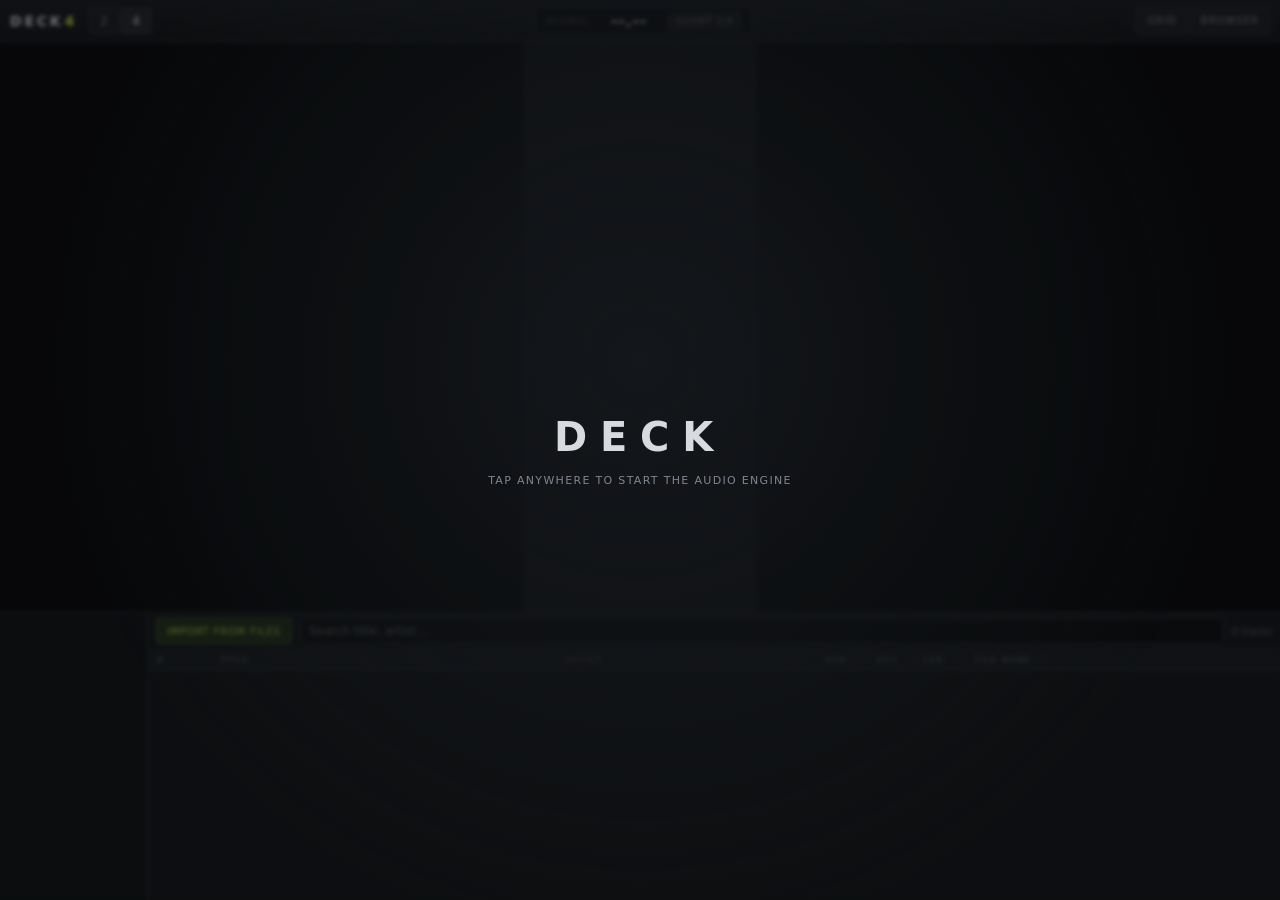
==== index.html @ 922a6fd9 "DECK 4: four-deck DJ app for iPad in the browser A no-build-step static app that installs to an iPad" ====
<!doctype html>
<html lang="en">
  <head>
    <meta charset="utf-8" />
    <meta
      name="viewport"
      content="width=device-width, initial-scale=1, maximum-scale=1, user-scalable=no, viewport-fit=cover"
    />
    <meta name="theme-color" content="#0a0a0c" />
    <meta name="apple-mobile-web-app-capable" content="yes" />
    <meta name="mobile-web-app-capable" content="yes" />
    <meta name="apple-mobile-web-app-status-bar-style" content="black-translucent" />
    <meta name="apple-mobile-web-app-title" content="Deck" />
    <title>Deck — iPad DJ</title>
    <link rel="manifest" href="manifest.webmanifest" />
    <link rel="icon" href="icons/icon.svg" type="image/svg+xml" />
    <link rel="apple-touch-icon" href="icons/icon-192.png" />
    <link rel="stylesheet" href="styles/app.css" />
  </head>
    <body>
    <div id="boot" class="boot">
      <div class="boot-inner">
        <div class="boot-logo">DECK</div>
        <div class="boot-hint">Tap anywhere to start the audio engine</div>
      </div>
    </div>

    <div id="shell" class="shell" aria-hidden="true">
      <header class="topbar">
        <div class="brand">DECK<span>4</span></div>
        <div class="top-group">
          <button class="seg" data-deck-count="2" type="button">2</button>
          <button class="seg is-on" data-deck-count="4" type="button">4</button>
        </div>
        <div class="global-tempo" id="globalTempo">
          <span class="gt-label">GLOBAL</span>
          <span class="gt-value" id="globalTempoValue">--.--</span>
          <button class="gt-quant" id="globalQuant" type="button">QUANT 1/4</button>
        </div>
        <div class="top-group">
          <button class="icon-btn" id="gridModeBtn" type="button" title="Beatgrid editor">GRID</button>
          <button class="icon-btn" id="browserBtn" type="button" title="Browser">BROWSER</button>
        </div>
      </header>

      <main class="stage" id="stage">
        <div class="deck-col" id="colLeft"></div>
        <div class="mixer" id="mixer"></div>
        <div class="deck-col" id="colRight"></div>
      </main>

      <section class="browser" id="browser">
        <aside class="browser-tree" id="browserTree"></aside>
        <div class="browser-main">
          <div class="browser-bar">
            <button class="imp" id="importBtn" type="button">IMPORT FROM FILES</button>
            <input id="filePick" type="file" accept="audio/*" multiple hidden />
            <div class="search"><input id="searchBox" type="search" placeholder="Search title, artist…" /></div>
            <span class="count" id="trackCount">0 tracks</span>
          </div>
          <div class="table-head">
            <span class="c-num">#</span>
            <span class="c-art"></span>
            <span class="c-title">TITLE</span>
            <span class="c-artist">ARTIST</span>
            <span class="c-bpm">BPM</span>
            <span class="c-key">KEY</span>
            <span class="c-len">LEN</span>
            <span class="c-name">FILE NAME</span>
          </div>
          <div class="table-body" id="trackList"></div>
        </div>
      </section>
    </div>

    <div class="toast" id="toast" role="status" aria-live="polite"></div>

    <script type="module" src="src/main.js"></script>
  </body>
</html>
---- styles/app.css ----
/* ==========================================================================
   Deck — iPad DJ interface
   Palette and density follow the Traktor Pro 4 reference: near-black panels,
   thin separators, frequency-coloured waveforms, lime transport.
   ========================================================================== */

:root {
  --bg: #08090b;
  --panel: #15171a;
  --panel-2: #1c1f23;
  --panel-3: #24282d;
  --line: #2e3238;
  --line-soft: #23272c;
  --txt: #d7dade;
  --txt-dim: #808690;
  --txt-mute: #5b6068;

  --lime: #c3e64b;
  --blue: #2f7ef5;
  --cyan: #3fb6e8;
  --orange: #f08b2c;
  --red: #e8523f;
  --magenta: #e0479f;
  --green: #7ed321;
  --amber: #f5b642;

  --wave-hi: #e8523f;
  --wave-lo: #3f9de8;

  --mixer-w: 232px;
  --pitch-w: 52px;
  --browser-h: 32%;
  --radius: 3px;

  --sa-top: env(safe-area-inset-top, 0px);
  --sa-bottom: env(safe-area-inset-bottom, 0px);
  --sa-left: env(safe-area-inset-left, 0px);
  --sa-right: env(safe-area-inset-right, 0px);
}

* {
  box-sizing: border-box;
  -webkit-tap-highlight-color: transparent;
}

html,
body {
  margin: 0;
  height: 100%;
  overflow: hidden;
  background: var(--bg);
  color: var(--txt);
  font-family: -apple-system, "Helvetica Neue", Inter, system-ui, sans-serif;
  font-size: 12px;
  font-variant-numeric: tabular-nums;
  overscroll-behavior: none;
  touch-action: manipulation;
}

button,
input {
  font: inherit;
  color: inherit;
}

/* --- boot gate ------------------------------------------------------------ */

.boot {
  position: fixed;
  inset: 0;
  z-index: 90;
  display: grid;
  place-items: center;
  background: radial-gradient(circle at 50% 40%, #14171b, #06070880 70%);
  backdrop-filter: blur(2px);
}
.boot.is-gone {
  display: none;
}
.boot-inner {
  text-align: center;
}
.boot-logo {
  font-size: 40px;
  font-weight: 800;
  letter-spacing: 0.32em;
  color: var(--txt);
}
.boot-hint {
  margin-top: 14px;
  color: var(--txt-dim);
  letter-spacing: 0.12em;
  text-transform: uppercase;
  font-size: 11px;
}

/* --- shell ---------------------------------------------------------------- */

.shell {
  display: grid;
  grid-template-rows: calc(42px + var(--sa-top)) 1fr var(--browser-h);
  height: 100dvh;
  padding: 0 var(--sa-right) var(--sa-bottom) var(--sa-left);
}
.shell.is-hidden {
  visibility: hidden;
}

/* --- top bar -------------------------------------------------------------- */

.topbar {
  display: flex;
  align-items: center;
  gap: 12px;
  padding: var(--sa-top) 10px 0;
  background: linear-gradient(#1a1d21, #131518);
  border-bottom: 1px solid var(--line);
}
.brand {
  font-weight: 800;
  letter-spacing: 0.2em;
  font-size: 14px;
}
.brand span {
  color: var(--lime);
  margin-left: 1px;
}
.top-group {
  display: flex;
  gap: 2px;
}
.seg {
  min-width: 30px;
  height: 26px;
  background: var(--panel-2);
  border: 1px solid var(--line);
  border-radius: var(--radius);
  color: var(--txt-dim);
}
.seg.is-on {
  background: var(--panel-3);
  color: var(--txt);
  border-color: #3d444c;
  box-shadow: inset 0 0 0 1px #00000040;
}
.global-tempo {
  display: flex;
  align-items: center;
  gap: 8px;
  margin: 0 auto;
  padding: 3px 10px;
  background: #0d0f11;
  border: 1px solid var(--line);
  border-radius: var(--radius);
}
.gt-label {
  color: var(--txt-mute);
  font-size: 9px;
  letter-spacing: 0.14em;
}
.gt-value {
  font-size: 17px;
  font-weight: 700;
  letter-spacing: 0.02em;
  min-width: 62px;
  text-align: center;
}
.gt-quant {
  padding: 3px 7px;
  font-size: 9px;
  letter-spacing: 0.1em;
  background: var(--panel-2);
  border: 1px solid var(--line);
  border-radius: var(--radius);
  color: var(--txt-dim);
}
.icon-btn {
  height: 26px;
  padding: 0 10px;
  font-size: 10px;
  letter-spacing: 0.1em;
  background: var(--panel-2);
  border: 1px solid var(--line);
  border-radius: var(--radius);
  color: var(--txt-dim);
}
.icon-btn.is-on {
  color: #06070a;
  background: var(--blue);
  border-color: var(--blue);
}

/* --- stage ---------------------------------------------------------------- */

.stage {
  display: grid;
  grid-template-columns: 1fr var(--mixer-w) 1fr;
  min-height: 0;
  background: var(--bg);
}
.deck-col {
  display: grid;
  grid-template-rows: 1fr;
  min-width: 0;
  min-height: 0;
}
.stage[data-decks="4"] .deck-col {
  grid-template-rows: 1fr 1fr;
}

/* --- deck ----------------------------------------------------------------- */

.deck {
  display: grid;
  /* head, controls, waveform, overview, [gridview], transport, hotcues.
     The waveform owns the slack; `.gridview` is display:none until the grid
     editor opens, then it claims its own auto row. */
  grid-template-rows: auto auto 1fr auto auto auto;
  min-height: 0;
  background: var(--panel);
  border: 1px solid var(--line-soft);
}
.stage[data-decks="4"] .deck .deck-foot {
  padding-block: 3px;
}

.deck-head {
  display: flex;
  align-items: baseline;
  gap: 8px;
  padding: 4px 8px;
  border-bottom: 1px solid var(--line-soft);
  background: #12141700;
}
.dh-title {
  flex: 1 1 auto;
  min-width: 0;
  overflow: hidden;
  text-overflow: ellipsis;
  white-space: nowrap;
  font-weight: 600;
}
.dh-artist {
  color: var(--txt-dim);
  font-size: 10px;
  flex: 0 1 auto;
  max-width: 34%;
  overflow: hidden;
  text-overflow: ellipsis;
  white-space: nowrap;
}
.dh-rem,
.dh-bpm {
  color: var(--txt-dim);
  font-size: 11px;
}
.dh-bpm {
  color: var(--txt);
  font-weight: 600;
}
.dh-badge {
  width: 18px;
  height: 16px;
  display: grid;
  place-items: center;
  background: var(--panel-3);
  border-radius: 2px;
  font-size: 10px;
  font-weight: 700;
  color: var(--txt-dim);
}
.deck.is-playing .dh-badge {
  background: var(--lime);
  color: #0a0c05;
}

.deck-row {
  display: flex;
  align-items: center;
  gap: 4px;
  padding: 3px 8px;
  border-bottom: 1px solid var(--line-soft);
}
.deck-row .spacer {
  flex: 1;
}

.deck-body {
  display: grid;
  grid-template-columns: 1fr var(--pitch-w);
  min-height: 0;
}

.wave-wrap {
  position: relative;
  min-height: 0;
  overflow: hidden;
  background:
    repeating-linear-gradient(90deg, #ffffff08 0 1px, transparent 1px 100%) 0 0 / 84px 100%,
    #0c0e10;
}
.wave-wrap canvas {
  position: absolute;
  inset: 0;
  width: 100%;
  height: 100%;
  display: block;
}
.wave-empty {
  position: absolute;
  inset: 0;
  display: grid;
  place-items: center;
  color: var(--txt-mute);
  letter-spacing: 0.16em;
  font-size: 10px;
  pointer-events: none;
}

.overview {
  position: relative;
  height: 34px;
  background: #0b0d0f;
  border-top: 1px solid var(--line-soft);
  border-bottom: 1px solid var(--line-soft);
}
.stage[data-decks="4"] .overview {
  height: 26px;
}
.overview canvas {
  position: absolute;
  inset: 0;
  width: 100%;
  height: 100%;
}

.deck-foot {
  display: flex;
  align-items: center;
  gap: 3px;
  padding: 5px 6px;
  flex-wrap: nowrap;
  overflow: hidden;
}

/* --- transport buttons ---------------------------------------------------- */

.btn {
  height: 30px;
  min-width: 34px;
  padding: 0 8px;
  display: inline-flex;
  align-items: center;
  justify-content: center;
  gap: 4px;
  background: var(--panel-2);
  border: 1px solid var(--line);
  border-radius: var(--radius);
  color: var(--txt-dim);
  font-size: 10px;
  font-weight: 700;
  letter-spacing: 0.06em;
  user-select: none;
  -webkit-user-select: none;
  touch-action: none;
}
.btn:active {
  filter: brightness(1.25);
}
.btn.is-on {
  color: #06070a;
  background: var(--blue);
  border-color: #4b93ff;
}
.btn.play {
  min-width: 46px;
  background: #1b1e22;
  border-color: #33383e;
  color: var(--lime);
}
.btn.play.is-on {
  background: var(--lime);
  border-color: #d8f56a;
  color: #16200a;
}
.btn.warn.is-on {
  background: var(--orange);
  border-color: #ffab52;
  color: #221204;
}
.btn.danger.is-on {
  background: var(--red);
  border-color: #ff7a68;
  color: #210a06;
}
.btn.mini {
  height: 24px;
  min-width: 26px;
  padding: 0 5px;
  font-size: 9px;
}

/* The deck is 396px wide in both the 2- and 4-deck layouts, and the transport
   row carries twelve controls. Without these the loop-out button is clipped
   away by `overflow: hidden` and becomes unreachable on touch. */
.deck-foot .btn {
  min-width: 32px;
  padding: 0 6px;
  flex: 0 0 auto;
}
.deck-foot .btn.play {
  min-width: 44px;
}
.deck-foot .btn.mini {
  min-width: 22px;
  padding: 0 3px;
}

.pad {
  width: 30px;
  height: 30px;
  border-radius: var(--radius);
  border: 1px solid var(--line);
  background: var(--panel-2);
  color: var(--txt-mute);
  font-size: 9px;
  font-weight: 700;
  display: grid;
  place-items: center;
  touch-action: none;
  -webkit-user-select: none;
  user-select: none;
}
.pad.is-set {
  color: #06070a;
}
.pad.empty {
  border-style: dashed;
}

/* --- pitch strip ---------------------------------------------------------- */

.pitch {
  position: relative;
  border-left: 1px solid var(--line-soft);
  background: #101215;
  display: grid;
  grid-template-rows: auto 1fr auto;
  touch-action: none;
}
.pitch-cap {
  text-align: center;
  font-size: 8px;
  letter-spacing: 0.1em;
  color: var(--txt-mute);
  padding: 3px 0;
}
.pitch-read {
  text-align: center;
  font-size: 9px;
  color: var(--cyan);
  padding: 3px 0;
}
.pitch.is-flx .pitch-read {
  color: var(--orange);
}

/* --- generic faders ------------------------------------------------------- */

.fader-v {
  position: relative;
  margin: 0 auto;
  width: 100%;
  touch-action: none;
}
.fader-v::before {
  content: "";
  position: absolute;
  left: 50%;
  top: 6px;
  bottom: 6px;
  width: 4px;
  margin-left: -2px;
  background: #0a0b0d;
  border: 1px solid #2a2e33;
  border-radius: 2px;
}
.fader-v .cap {
  position: absolute;
  left: 50%;
  top: 50%;
  width: 30px;
  height: 15px;
  margin: -7px 0 0 -15px;
  border-radius: 2px;
  background: linear-gradient(#4a515a, #2b3036);
  border: 1px solid #5c646e;
  box-shadow: 0 1px 3px #000a;
}
.fader-v .cap::after {
  content: "";
  position: absolute;
  left: 3px;
  right: 3px;
  top: 50%;
  height: 1px;
  background: var(--txt);
  opacity: 0.85;
}
.fader-v.is-mid .cap {
  background: linear-gradient(#586068, #343a41);
}

.fader-h {
  position: relative;
  height: 26px;
  touch-action: none;
}
.fader-h::before {
  content: "";
  position: absolute;
  top: 50%;
  left: 4px;
  right: 4px;
  height: 3px;
  margin-top: -1.5px;
  background: #0a0b0d;
  border: 1px solid #2a2e33;
  border-radius: 2px;
}
.fader-h .cap {
  position: absolute;
  top: 50%;
  width: 22px;
  height: 26px;
  margin: -13px 0 0 -11px;
  border-radius: 2px;
  background: linear-gradient(#4a515a, #2b3036);
  border: 1px solid #5c646e;
  box-shadow: 0 1px 3px #000a;
}
.fader-h .cap::after {
  content: "";
  position: absolute;
  top: 3px;
  bottom: 3px;
  left: 50%;
  width: 1px;
  margin-left: -0.5px;
  background: var(--txt);
  opacity: 0.85;
}

/* --- knobs ---------------------------------------------------------------- */

.knob {
  width: 34px;
  display: grid;
  justify-items: center;
  gap: 2px;
  touch-action: none;
  -webkit-user-select: none;
  user-select: none;
}
.knob-dial {
  position: relative;
  width: 26px;
  height: 26px;
  border-radius: 50%;
  background:
    conic-gradient(from 210deg, var(--knob-color, #59626c) 0 var(--knob-arc, 0deg), #00000000 0),
    radial-gradient(circle at 50% 35%, #3a4148, #1a1d21 70%);
  border: 1px solid #444b53;
  box-shadow: 0 1px 2px #000a, inset 0 0 0 3px #14171a;
}
.knob-dial i {
  position: absolute;
  left: 50%;
  top: 3px;
  width: 2px;
  height: 8px;
  margin-left: -1px;
  border-radius: 1px;
  background: var(--knob-color, #cfd4da);
  transform-origin: 50% 10px;
}
.knob-lab {
  font-size: 8px;
  letter-spacing: 0.08em;
  color: var(--txt-mute);
}
.knob.is-active .knob-lab {
  color: var(--txt);
}

.spacer {
  flex: 1 1 auto;
}
.deck-pads {
  padding-top: 0;
}
.stage[data-decks="4"] .deck-pads {
  padding-block: 0 3px;
}
.master-vu {
  width: 46px;
  height: 6px;
  background: #06070a;
  border: 1px solid #2b2f34;
  border-radius: 1px;
  position: relative;
  overflow: hidden;
}
.master-vu i {
  position: absolute;
  left: 0;
  top: 0;
  bottom: 0;
  width: 0%;
  background: linear-gradient(to right, var(--green) 0 62%, var(--amber) 62% 86%, var(--red) 86% 100%);
  transition: width 40ms linear;
}
.xfader-head-right {
  display: flex;
  align-items: center;
  gap: 6px;
}

/* --- mixer ---------------------------------------------------------------- */

.mixer {
  display: grid;
  grid-template-rows: 1fr auto;
  background: var(--panel);
  border-left: 1px solid var(--line-soft);
  border-right: 1px solid var(--line-soft);
  min-height: 0;
}
.mixer-channels {
  display: grid;
  gap: 1px;
  padding: 4px 3px;
  min-height: 0;
  overflow: hidden;
}
.channel {
  display: grid;
  grid-template-rows: auto auto auto auto 1fr;
  gap: 3px;
  justify-items: center;
  padding: 3px 1px;
  background: #121417;
  border: 1px solid var(--line-soft);
  border-radius: 2px;
  min-height: 0;
}
.channel .fader-v {
  width: 26px;
  min-height: 60px;
}
.ch-head {
  display: flex;
  gap: 2px;
  align-items: center;
}
.ch-tag {
  font-size: 9px;
  font-weight: 700;
  color: var(--txt-mute);
}
.channel.is-active .ch-tag {
  color: var(--lime);
}
.eq-stack {
  display: grid;
  gap: 2px;
  justify-items: center;
}
.ch-vu {
  width: 6px;
  height: 100%;
  min-height: 50px;
  background: #06070a;
  border: 1px solid #2b2f34;
  border-radius: 1px;
  position: relative;
  overflow: hidden;
}
.ch-vu i {
  position: absolute;
  left: 0;
  right: 0;
  bottom: 0;
  height: 0%;
  background: linear-gradient(to top, var(--green) 0 62%, var(--amber) 62% 86%, var(--red) 86% 100%);
  transition: height 40ms linear;
}
.ch-mid {
  display: grid;
  grid-template-columns: 1fr auto;
  gap: 2px;
  width: 100%;
  align-items: stretch;
  min-height: 0;
}
.ch-fader {
  min-height: 0;
}
.master-strip {
  display: grid;
  grid-template-columns: 1fr auto;
  gap: 3px;
  width: 100%;
}

.xfader-zone {
  padding: 6px 8px 8px;
  border-top: 1px solid var(--line);
  background: #121417;
}
.xfader-head {
  display: flex;
  justify-content: space-between;
  align-items: center;
  font-size: 9px;
  letter-spacing: 0.1em;
  color: var(--txt-mute);
  margin-bottom: 2px;
}
.xfader-head .curve {
  color: var(--cyan);
  cursor: pointer;
}
.xfader-scale {
  display: flex;
  justify-content: space-between;
  font-size: 8px;
  color: var(--txt-mute);
  margin-top: 1px;
}

/* --- grid editor ---------------------------------------------------------- */

.gridview {
  position: relative;
  height: 46px;
  background: #0a0c0e;
  border-top: 1px solid var(--line-soft);
  touch-action: none;
  display: none;
}
.stage.is-grid .gridview {
  display: block;
}
.gridview canvas {
  position: absolute;
  inset: 0;
  width: 100%;
  height: 100%;
}
.grid-tools {
  position: absolute;
  right: 4px;
  top: 4px;
  display: flex;
  gap: 3px;
}

/* --- browser -------------------------------------------------------------- */

.browser {
  display: grid;
  grid-template-columns: 148px 1fr;
  min-height: 0;
  background: var(--panel);
  border-top: 1px solid var(--line);
}
.browser.is-closed {
  grid-template-columns: 0 0;
  overflow: hidden;
}
.browser-tree {
  border-right: 1px solid var(--line-soft);
  overflow-y: auto;
  padding: 4px 0;
  background: #101215;
}
.tree-item {
  display: flex;
  align-items: center;
  gap: 6px;
  padding: 5px 10px;
  color: var(--txt-dim);
  font-size: 11px;
  white-space: nowrap;
}
.tree-item.is-on {
  background: #1d3a63;
  color: #dce9ff;
}
.tree-item .dot {
  width: 6px;
  height: 6px;
  border-radius: 50%;
  background: var(--txt-mute);
}
.browser-main {
  display: grid;
  grid-template-rows: auto auto 1fr;
  min-height: 0;
}
.browser-bar {
  display: flex;
  align-items: center;
  gap: 8px;
  padding: 5px 8px;
  border-bottom: 1px solid var(--line-soft);
}
.imp {
  height: 26px;
  padding: 0 10px;
  background: #23331b;
  border: 1px solid #46622f;
  border-radius: var(--radius);
  color: var(--lime);
  font-size: 10px;
  letter-spacing: 0.08em;
}
.search {
  flex: 1;
  min-width: 60px;
}
.search input {
  width: 100%;
  height: 26px;
  padding: 0 8px;
  background: #0c0e10;
  border: 1px solid var(--line);
  border-radius: var(--radius);
  color: var(--txt);
}
.count {
  color: var(--txt-mute);
  font-size: 10px;
}

.table-head,
.table-body > .row {
  display: grid;
  grid-template-columns: 26px 26px minmax(90px, 1.6fr) minmax(70px, 1.2fr) 46px 40px 46px minmax(80px, 1.4fr);
  gap: 6px;
  align-items: center;
  padding: 0 8px;
}
.table-head {
  height: 20px;
  background: #1a1d21;
  border-bottom: 1px solid var(--line);
  color: var(--txt-mute);
  font-size: 9px;
  letter-spacing: 0.1em;
}
.table-body {
  overflow-y: auto;
  -webkit-overflow-scrolling: touch;
  min-height: 0;
}
.row {
  height: 28px;
  border-bottom: 1px solid #191c1f;
  color: var(--txt-dim);
  font-size: 11px;
  border-left: 3px solid transparent;
}
.row:nth-child(odd) {
  background: #1315180a;
}
.row.is-sel {
  background: #1d3a63;
  color: #e2edff;
  border-left-color: var(--blue);
}
.row.is-loaded-a {
  border-left-color: var(--magenta);
}
.row.is-loaded-b {
  border-left-color: var(--cyan);
}
.row .c-title,
.row .c-artist,
.row .c-name {
  overflow: hidden;
  text-overflow: ellipsis;
  white-space: nowrap;
}
.row .c-title {
  color: var(--txt);
}
.row.is-sel .c-title {
  color: #fff;
}
.row .c-bpm,
.row .c-key {
  font-variant-numeric: tabular-nums;
}
.row .c-key {
  color: var(--lime);
  font-size: 10px;
}
.row .c-art {
  width: 20px;
  height: 20px;
  border-radius: 2px;
  background: linear-gradient(135deg, #2a2f35, #14171a);
}
.row .c-num {
  color: var(--txt-mute);
  font-size: 10px;
}
.row .load-hint {
  font-size: 9px;
  color: var(--txt-mute);
}
.chips {
  display: flex;
  align-items: center;
  gap: 4px;
  overflow: hidden;
}
.chips-lab {
  font-size: 8px;
  letter-spacing: 0.12em;
  color: #9fc0ea;
}
.chip {
  min-width: 24px;
  height: 20px;
  padding: 0 6px;
  border-radius: 10px;
  border: 1px solid #4b7fc0;
  background: #1b3557;
  color: #d7e8ff;
  font-size: 10px;
  font-weight: 700;
}
.tree-sep {
  height: 1px;
  margin: 6px 8px;
  background: var(--line-soft);
}
.deck-pads .pad {
  width: 34px;
}
.empty-lib {
  padding: 22px 12px;
  color: var(--txt-mute);
  text-align: center;
  line-height: 1.7;
}

/* --- misc ----------------------------------------------------------------- */

.toast {
  position: fixed;
  left: 50%;
  bottom: calc(18px + var(--sa-bottom));
  transform: translate(-50%, 20px);
  padding: 9px 16px;
  background: #20242aee;
  border: 1px solid var(--line);
  border-radius: 4px;
  color: var(--txt);
  font-size: 12px;
  opacity: 0;
  pointer-events: none;
  transition: opacity 180ms ease, transform 180ms ease;
  z-index: 80;
  max-width: 82vw;
  text-align: center;
}
.toast.is-on {
  opacity: 1;
  transform: translate(-50%, 0);
}

.scopes {
  display: flex;
  gap: 3px;
  align-items: flex-end;
}
.scope {
  width: 100%;
  height: 30px;
  background: #06070a;
  border: 1px solid var(--line);
  border-radius: 2px;
}

@media (max-width: 900px) {
  :root {
    --mixer-w: 168px;
    --pitch-w: 40px;
  }
  .knob {
    width: 30px;
  }
  .knob-dial {
    width: 22px;
    height: 22px;
  }
}
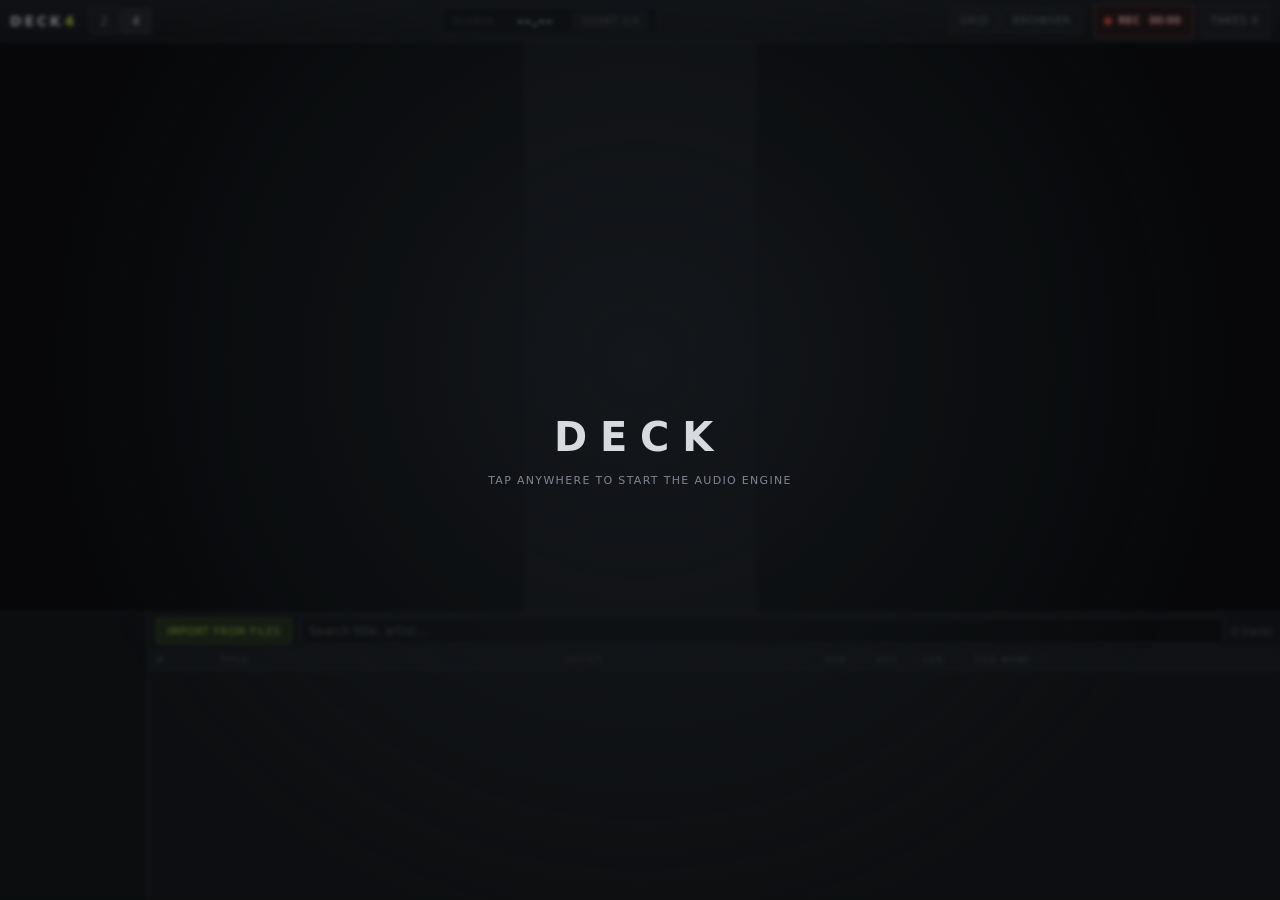
==== commit 82368101: "Add master mix recording and iPad Files export" ====
--- a/index.html
+++ b/index.html
@@ -41,6 +41,14 @@
           <button class="icon-btn" id="gridModeBtn" type="button" title="Beatgrid editor">GRID</button>
           <button class="icon-btn" id="browserBtn" type="button" title="Browser">BROWSER</button>
         </div>
+        <div class="record-tools" aria-label="Master mix recording">
+          <button class="record-btn" id="recordBtn" type="button" aria-pressed="false" aria-label="Start recording master mix">
+            <span class="record-dot" aria-hidden="true"></span>
+            <span id="recordLabel">REC</span>
+            <span class="record-time" id="recordTime">00:00</span>
+          </button>
+          <button class="icon-btn" id="recordingsBtn" type="button" aria-haspopup="dialog">TAKES <span id="recordingCount">0</span></button>
+        </div>
       </header>
 
       <main class="stage" id="stage">
@@ -73,6 +81,28 @@
       </section>
     </div>
 
+    <dialog class="recording-dialog" id="recordingsDialog" aria-labelledby="recordingsTitle" aria-describedby="recordingsHelp">
+      <div class="recording-heading">
+        <div><span class="recording-eyebrow">STEREO MASTER MIX</span><h1 id="recordingsTitle">Recordings</h1></div>
+        <button class="recording-action" id="closeRecordings" type="button" aria-label="Close recordings" autofocus>CLOSE</button>
+      </div>
+      <p class="recording-help" id="recordingsHelp">Tap Save to Files, then choose <strong>Save to Files</strong> in the iPad share sheet. You can also download the audio file.</p>
+      <p class="recording-status" id="recordingStatus" role="status" aria-live="polite"></p>
+      <p class="recording-empty" id="recordingEmpty">No takes yet. Close this panel, tap REC, and play your mix. Tap STOP when you are done.</p>
+      <div id="recordingDetails" hidden>
+        <label class="recording-field" for="recordingSelect">TAKE<select id="recordingSelect"></select></label>
+        <p class="recording-meta" id="recordingMeta"></p>
+        <audio class="recording-preview" id="recordingPreview" controls playsinline preload="metadata"></audio>
+        <label class="recording-field" for="recordingName">FILE NAME<input id="recordingName" type="text" maxlength="100" autocomplete="off" spellcheck="false" /></label>
+        <div class="recording-actions">
+          <button class="recording-action primary" id="shareRecording" type="button">SAVE TO FILES</button>
+          <a class="recording-action" id="downloadRecording">DOWNLOAD</a>
+          <button class="recording-action delete" id="deleteRecording" type="button">DELETE TAKE</button>
+        </div>
+      </div>
+      <p class="recording-help recording-footnote">Takes stay on this device until deleted or browser storage is cleared. Save important mixes to Files. Keep DECK open and the screen unlocked while recording.</p>
+    </dialog>
+
     <div class="toast" id="toast" role="status" aria-live="polite"></div>
 
     <script type="module" src="src/main.js"></script>
--- a/styles/app.css
+++ b/styles/app.css
@@ -128,6 +128,194 @@
 .top-group {
   display: flex;
   gap: 2px;
+}
+
+/* --- master recorder ----------------------------------------------------- */
+.record-tools {
+  display: flex;
+  align-items: center;
+  gap: 6px;
+  flex: 0 0 auto;
+}
+.record-btn {
+  display: inline-flex;
+  align-items: center;
+  justify-content: center;
+  gap: 6px;
+  min-height: 34px;
+  padding: 0 9px;
+  background: #241718;
+  border: 1px solid #74413e;
+  border-radius: var(--radius);
+  color: #ffb5ad;
+  font-size: 10px;
+  font-weight: 700;
+  touch-action: manipulation;
+}
+.record-dot {
+  width: 8px;
+  height: 8px;
+  border-radius: 50%;
+  background: var(--red);
+  flex-shrink: 0;
+}
+.record-btn.is-recording {
+  background: #651e1a;
+  border-color: var(--red);
+  color: #fff;
+}
+.record-btn.is-recording .record-dot {
+  border-radius: 1px;
+  background: #fff;
+}
+.record-time {
+  min-width: 38px;
+  font-variant-numeric: tabular-nums;
+}
+.record-tools .icon-btn {
+  min-height: 34px;
+}
+.record-tools button:disabled {
+  opacity: 0.5;
+}
+.recording-dialog {
+  width: min(560px, calc(100vw - 32px));
+  max-height: calc(100dvh - 32px);
+  overflow: auto;
+  padding: 22px;
+  border: 1px solid #454c55;
+  border-radius: 10px;
+  background: #15171a;
+  color: var(--txt);
+  box-shadow: 0 18px 80px #000a;
+  -webkit-user-select: text;
+  user-select: text;
+}
+.recording-dialog::backdrop {
+  background: #000a;
+}
+.recording-heading,
+.recording-actions {
+  display: flex;
+  align-items: center;
+  justify-content: space-between;
+  gap: 10px;
+}
+.recording-eyebrow {
+  font-size: 9px;
+  letter-spacing: 0.16em;
+  color: #ff9b8f;
+}
+.recording-heading h1 {
+  margin: 6px 0 0;
+  font-size: 24px;
+  font-weight: 600;
+}
+.recording-help,
+.recording-empty {
+  font-size: 13px;
+  line-height: 1.6;
+  color: #a8aeb6;
+}
+.recording-status {
+  font-size: 12px;
+  line-height: 1.5;
+  color: var(--lime);
+}
+.recording-status:empty {
+  display: none;
+}
+.recording-empty {
+  padding: 18px 0;
+}
+.recording-field {
+  display: grid;
+  gap: 7px;
+  margin: 16px 0 10px;
+  font-size: 10px;
+  letter-spacing: 0.1em;
+  color: #a8aeb6;
+}
+.recording-field input,
+.recording-field select {
+  width: 100%;
+  min-width: 0;
+  height: 44px;
+  padding: 0 10px;
+  border: 1px solid #454c55;
+  border-radius: 4px;
+  background: #0c0e10;
+  color: var(--txt);
+  font-size: 16px;
+  letter-spacing: normal;
+}
+.recording-meta {
+  color: #a8aeb6;
+  font-size: 12px;
+}
+.recording-preview {
+  display: block;
+  width: 100%;
+  height: 48px;
+  margin: 14px 0;
+}
+.recording-actions {
+  justify-content: flex-start;
+  flex-wrap: wrap;
+  margin-top: 18px;
+}
+.recording-action {
+  display: inline-flex;
+  align-items: center;
+  justify-content: center;
+  min-height: 44px;
+  padding: 0 12px;
+  border: 1px solid #454c55;
+  border-radius: 4px;
+  background: #24282d;
+  color: var(--txt);
+  font-size: 11px;
+  font-weight: 600;
+  text-decoration: none;
+  letter-spacing: 0.04em;
+  touch-action: manipulation;
+}
+.recording-action.primary {
+  background: var(--lime);
+  border-color: var(--lime);
+  color: #18200c;
+}
+.recording-action.delete {
+  color: #ff9b8f;
+  margin-left: auto;
+}
+.recording-action:disabled {
+  opacity: 0.5;
+}
+.recording-footnote {
+  margin: 20px 0 0;
+  padding-top: 14px;
+  border-top: 1px solid var(--line);
+  font-size: 11px;
+}
+.recording-dialog [hidden] {
+  display: none;
+}
+.record-tools button:focus-visible,
+.recording-dialog :focus-visible {
+  outline: 2px solid var(--cyan);
+  outline-offset: 3px;
+}
+@media (max-width: 1000px) {
+  .topbar { gap: 6px; }
+  .global-tempo { padding-inline: 5px; gap: 4px; }
+}
+@media (max-width: 720px) {
+  .topbar { overflow-x: auto; }
+  .topbar > * { flex-shrink: 0; }
+  .global-tempo { margin: 0 auto; }
+  .gt-label { display: none; }
+  .recording-dialog { padding: 16px; }
 }
 .seg {
   min-width: 30px;
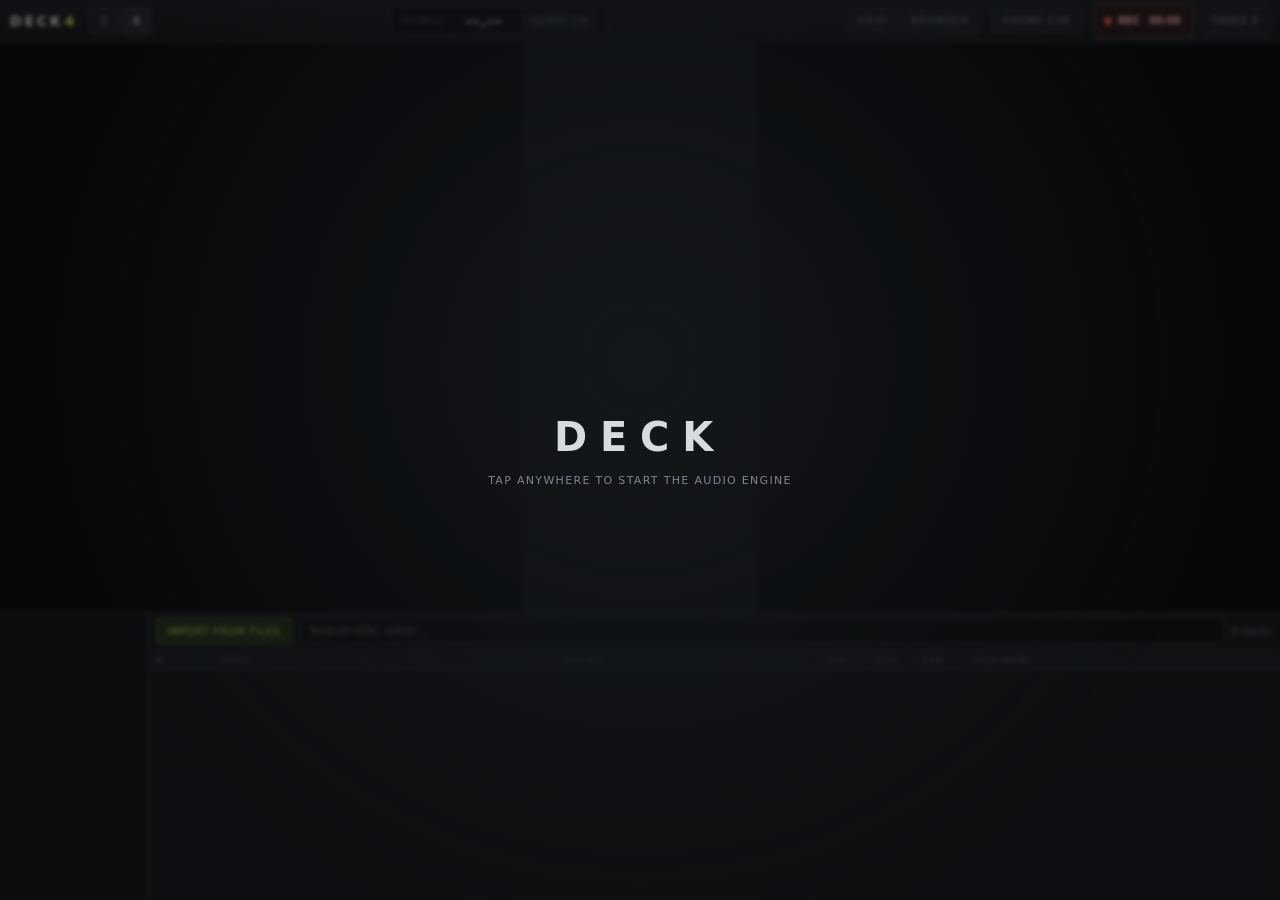
==== commit 44cad19e: "Add private iPhone headphone cue streaming" ====
--- a/index.html
+++ b/index.html
@@ -12,6 +12,7 @@
     <meta name="apple-mobile-web-app-status-bar-style" content="black-translucent" />
     <meta name="apple-mobile-web-app-title" content="Deck" />
     <title>Deck — iPad DJ</title>
+    <link rel="stylesheet" href="phone-cue.css" />
     <link rel="manifest" href="manifest.webmanifest" />
     <link rel="icon" href="icons/icon.svg" type="image/svg+xml" />
     <link rel="apple-touch-icon" href="icons/icon-192.png" />
@@ -41,6 +42,7 @@
           <button class="icon-btn" id="gridModeBtn" type="button" title="Beatgrid editor">GRID</button>
           <button class="icon-btn" id="browserBtn" type="button" title="Browser">BROWSER</button>
         </div>
+        <button class="icon-btn" id="phoneCueButton" type="button" aria-haspopup="dialog" aria-pressed="false">PHONE CUE</button>
         <div class="record-tools" aria-label="Master mix recording">
           <button class="record-btn" id="recordBtn" type="button" aria-pressed="false" aria-label="Start recording master mix">
             <span class="record-dot" aria-hidden="true"></span>
--- a/phone-cue.css
+++ b/phone-cue.css
@@ -0,0 +1,38 @@
+.phone-cue {
+  box-sizing: border-box;
+  width: min(32rem, calc(100vw - 2rem));
+  max-height: calc(100dvh - 2rem);
+  margin: auto;
+  overflow: auto;
+  padding: 1.25rem;
+  border: 1px solid #536477;
+  border-radius: 12px;
+  background: #151e29;
+  color: #f5f7fa;
+  font: 16px/1.45 system-ui, sans-serif;
+  color-scheme: dark;
+}
+main.phone-cue { margin: 1rem auto; }
+.phone-cue::backdrop { background: rgb(0 0 0 / 70%); }
+.phone-cue h1, .phone-cue h2 { margin: 0; font-size: 1.35rem; }
+.phone-cue label { display: block; margin-top: .8rem; }
+.phone-cue textarea, .phone-cue audio { display: block; width: 100%; margin: .35rem 0; }
+.phone-cue textarea {
+  box-sizing: border-box;
+  padding: .5rem;
+  font-size: 16px;
+  user-select: text;
+  -webkit-user-select: text;
+  touch-action: auto;
+}
+.phone-cue button {
+  min-height: 44px;
+  margin: .25rem .25rem .25rem 0;
+  padding: .5rem .8rem;
+  border: 1px solid #73859b;
+  border-radius: 6px;
+  background: #293a4d;
+  color: inherit;
+  font: inherit;
+}
+.phone-cue button:disabled { opacity: .5; }
